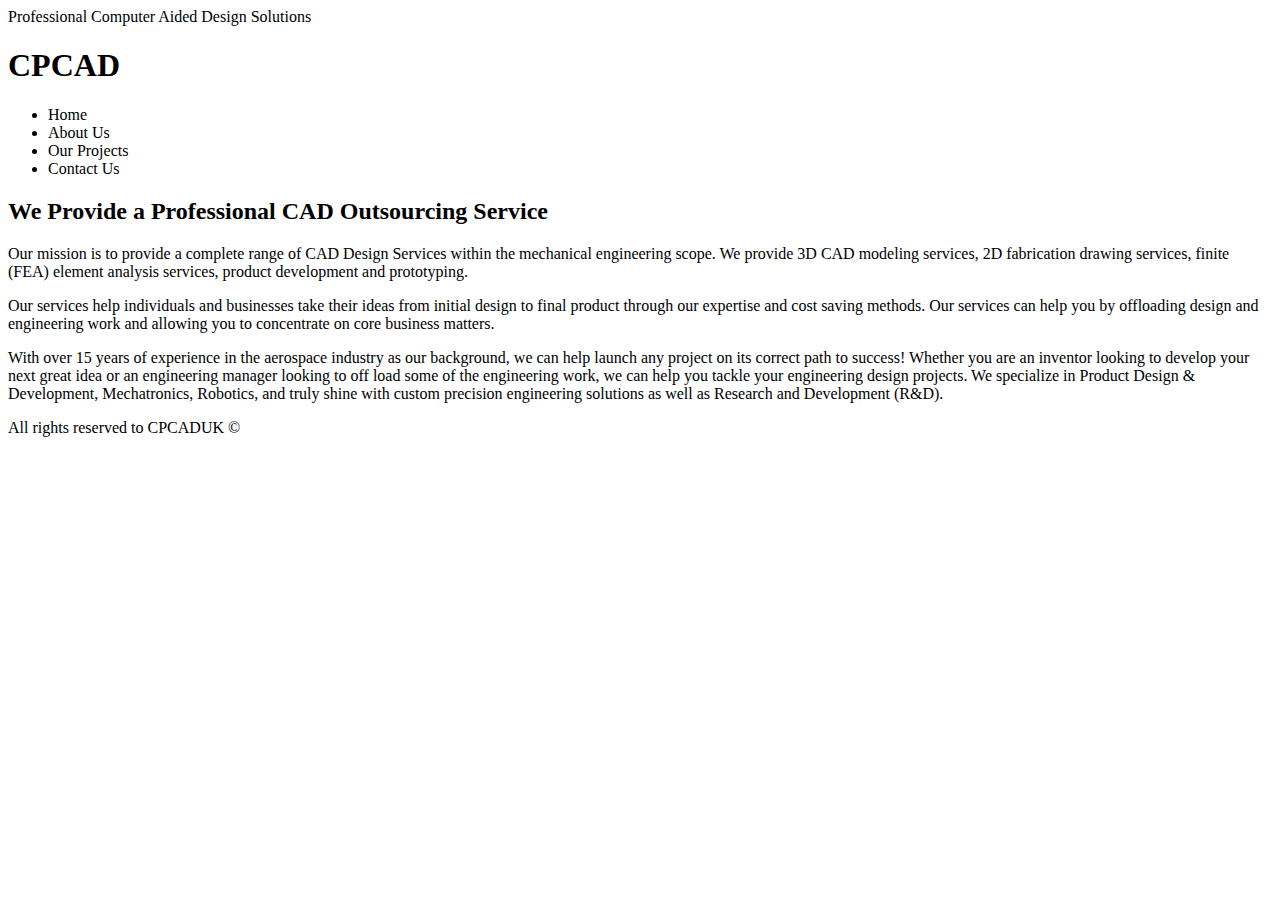
==== index.html @ de48b770 "Add files via upload" ====
<!DOCTYPE html>
<html>
    <head>
        <title>CPCAD</title>
        <link rel="stylesheet" href="css/style.css">
        <meta name="viewport" content="width=device-width">
    </head>
    
    <body>
        <header id="top" class="main-header">
            <span class="title">Professional Computer Aided Design Solutions</span>
            <h1>CPCAD</h1>
            <div class="navbar"></div>
                <ul>
                    <li>Home</li>
                    <li>About Us</li>
                    <li>Our Projects</li>
                    <li>Contact Us</li>
                </ul>
        </header>

        <nav></nav>

        <div class="primary-content t-border">
            <h2>We Provide a Professional CAD Outsourcing Service</h2>
            <p>Our mission is to provide a complete range of CAD Design Services within the mechanical engineering scope.
                We provide 3D CAD modeling services, 2D fabrication drawing services, finite (FEA) element analysis services,
                product development and prototyping.</p>
            <p>Our services help individuals and businesses take their ideas from initial design to final product through our expertise and cost saving methods.
                Our services can help you by offloading design and engineering work and allowing you to concentrate on core business matters.</p>
            <p>With over 15 years of experience in the aerospace industry as our background, we can help launch any project on its correct path to success!  
                Whether you are an inventor looking to develop your next great idea or an engineering manager looking to off load some of the engineering work, 
                we can help you tackle your engineering design projects.  We specialize in Product Design & Development, Mechatronics, Robotics, 
                and truly shine with custom precision engineering solutions as well as Research and Development (R&D). </p>
                
        <footer class="main-footer">
            <p>All rights reserved to CPCADUK &copy;</p>
        </footer>
    </body>
</html>
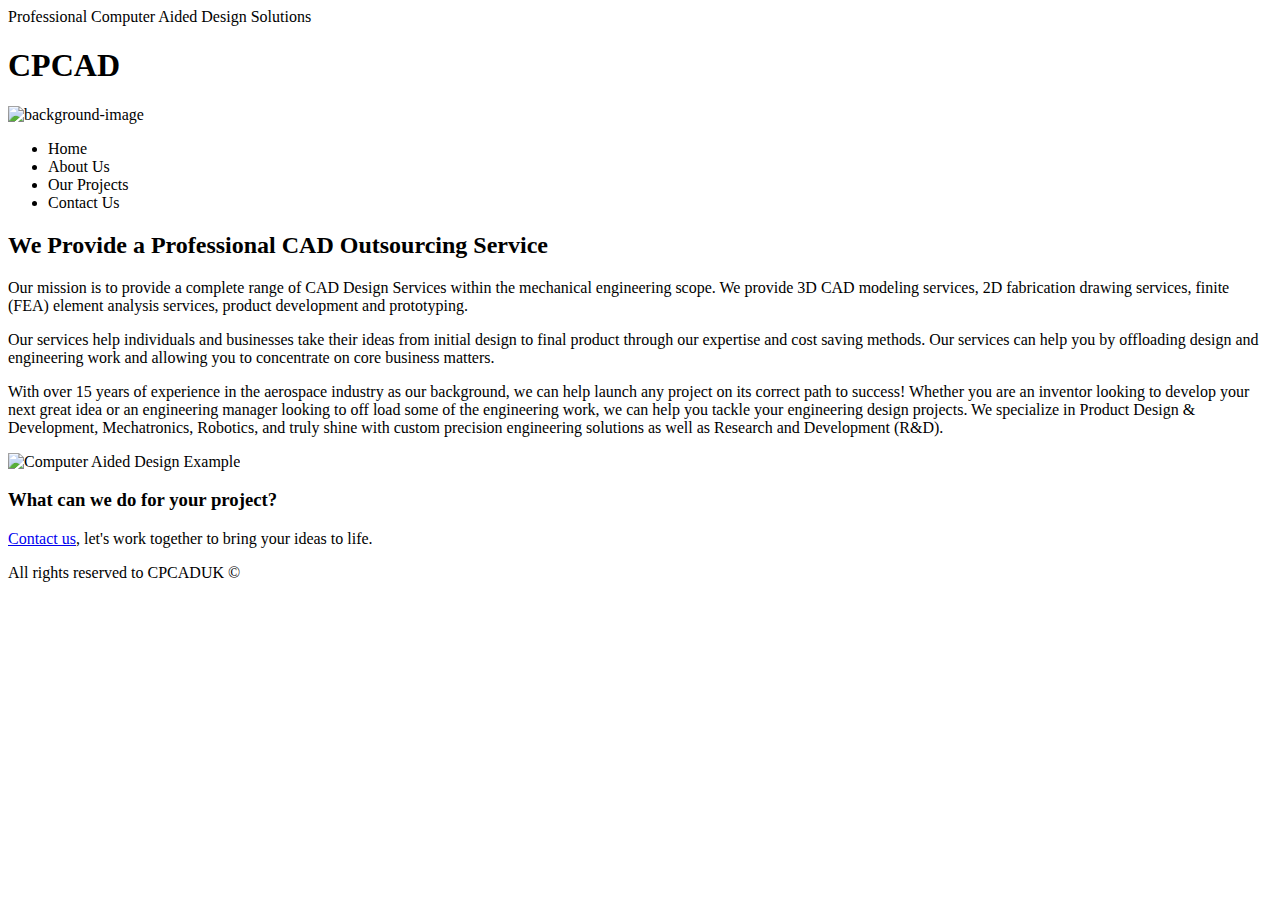
==== commit cd49cb4e: "Add files via upload" ====
--- a/index.html
+++ b/index.html
@@ -1,25 +1,29 @@
 <!DOCTYPE html>
 <html>
     <head>
-        <title>CPCAD</title>
+        <title>CPCAD - Excellent CAD Solutions</title>
         <link rel="stylesheet" href="css/style.css">
         <meta name="viewport" content="width=device-width">
+        <style>
+            @import url('https://fonts.googleapis.com/css2?family=Oswald:wght@300;400&display=swap');
+        </style>
     </head>
     
     <body>
         <header id="top" class="main-header">
             <span class="title">Professional Computer Aided Design Solutions</span>
             <h1>CPCAD</h1>
-            <div class="navbar"></div>
-                <ul>
-                    <li>Home</li>
-                    <li>About Us</li>
-                    <li>Our Projects</li>
-                    <li>Contact Us</li>
-                </ul>
+            <img src="img/background-image.webp" alt="background-image" id="background-image">
         </header>
 
-        <nav></nav>
+        <div class="navbar"></div>
+            <ul class="list-items">
+             <li>Home</li>
+                <li>About Us</li>
+                <li>Our Projects</li>
+                <li>Contact Us</li>
+            </ul>
+        </div>
 
         <div class="primary-content t-border">
             <h2>We Provide a Professional CAD Outsourcing Service</h2>
@@ -32,7 +36,16 @@
                 Whether you are an inventor looking to develop your next great idea or an engineering manager looking to off load some of the engineering work, 
                 we can help you tackle your engineering design projects.  We specialize in Product Design & Development, Mechatronics, Robotics, 
                 and truly shine with custom precision engineering solutions as well as Research and Development (R&D). </p>
-                
+        
+        <div>
+            <img src="img/cad-image.webp" alt="Computer Aided Design Example" class="cad-image">
+        </div>
+
+        <div class="secondary-content t-border">
+            <h3>What can we do for your project?</h3>
+            <p><a href="#contact-us.html">Contact us</a>, let's work together to bring your ideas to life.</p>
+        </div>
+
         <footer class="main-footer">
             <p>All rights reserved to CPCADUK &copy;</p>
         </footer>
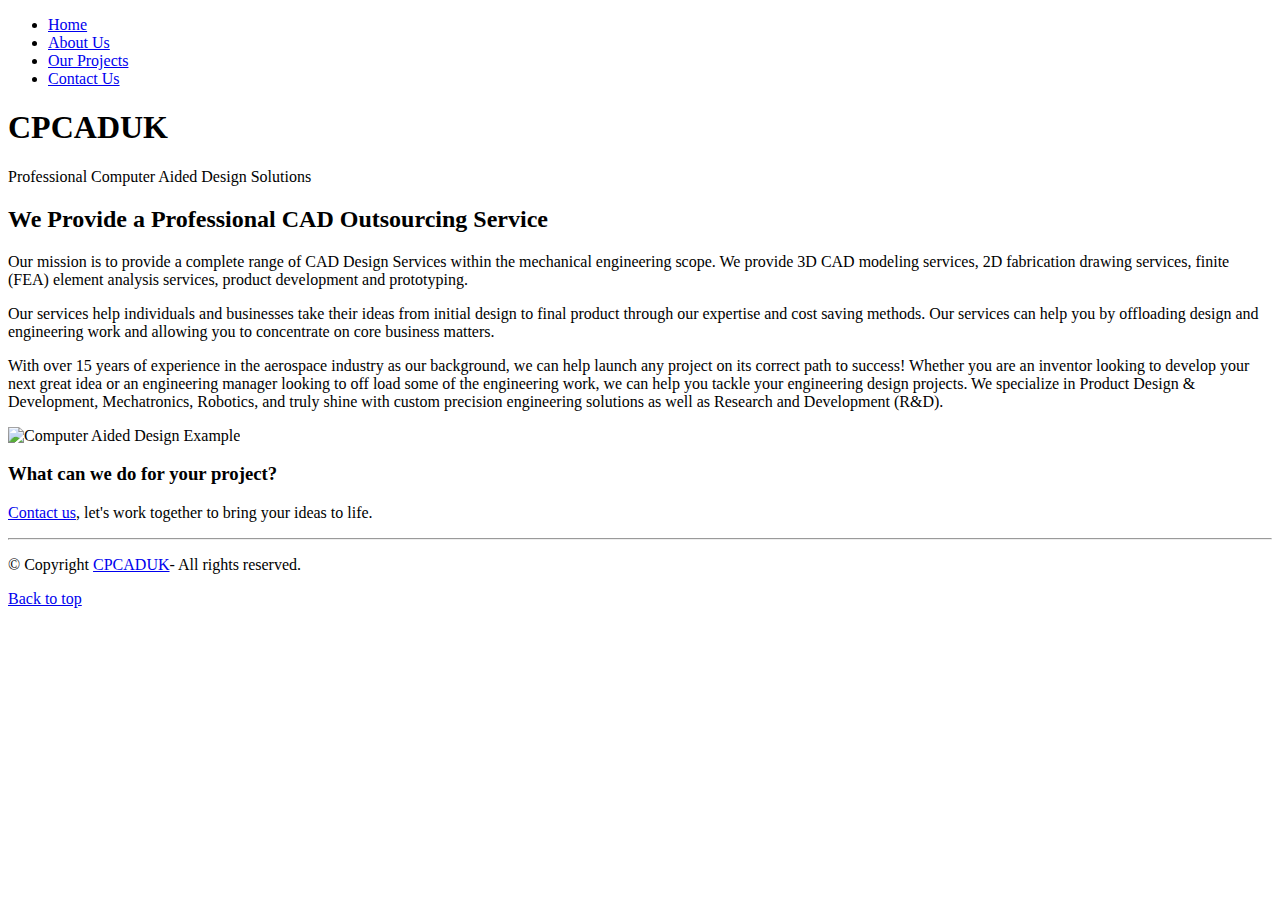
==== commit e130160a: "Add files via upload" ====
--- a/index.html
+++ b/index.html
@@ -1,7 +1,7 @@
 <!DOCTYPE html>
 <html>
     <head>
-        <title>CPCAD - Excellent CAD Solutions</title>
+        <title>CPCADUK - Excellent CAD Solutions</title>
         <link rel="stylesheet" href="css/style.css">
         <meta name="viewport" content="width=device-width">
         <style>
@@ -9,21 +9,21 @@
         </style>
     </head>
     
+    
+    <div id="nav" class="navbar"></div>
+        <ul id="top" class="list-items">
+            <li><a class="nav-button" href="#index">Home</a></li>
+            <li><a class="nav-button" href="#about-us">About Us</a></li>
+            <li><a class="nav-button" href="#projects">Our Projects</a></li>
+            <li><a class="nav-button" href="#contact-us">Contact Us</a></li>
+        </ul>
+    </div>
+
     <body>
-        <header id="top" class="main-header">
+        <header class="main-header">
+            <h1>CPCADUK</h1>
             <span class="title">Professional Computer Aided Design Solutions</span>
-            <h1>CPCAD</h1>
-            <img src="img/background-image.webp" alt="background-image" id="background-image">
         </header>
-
-        <div class="navbar"></div>
-            <ul class="list-items">
-             <li>Home</li>
-                <li>About Us</li>
-                <li>Our Projects</li>
-                <li>Contact Us</li>
-            </ul>
-        </div>
 
         <div class="primary-content t-border">
             <h2>We Provide a Professional CAD Outsourcing Service</h2>
@@ -38,7 +38,7 @@
                 and truly shine with custom precision engineering solutions as well as Research and Development (R&D). </p>
         
         <div>
-            <img src="img/cad-image.webp" alt="Computer Aided Design Example" class="cad-image">
+            <img src="img/cad-image.webp" alt="Computer Aided Design Example" class="cadimage">
         </div>
 
         <div class="secondary-content t-border">
@@ -46,8 +46,11 @@
             <p><a href="#contact-us.html">Contact us</a>, let's work together to bring your ideas to life.</p>
         </div>
 
+        <hr>
+
         <footer class="main-footer">
-            <p>All rights reserved to CPCADUK &copy;</p>
+            <p>&copy; Copyright <a href="#index.html">CPCADUK</a>- All rights reserved.</p>
+            <p><a href="#top">Back to top</a></p>
         </footer>
     </body>
 </html>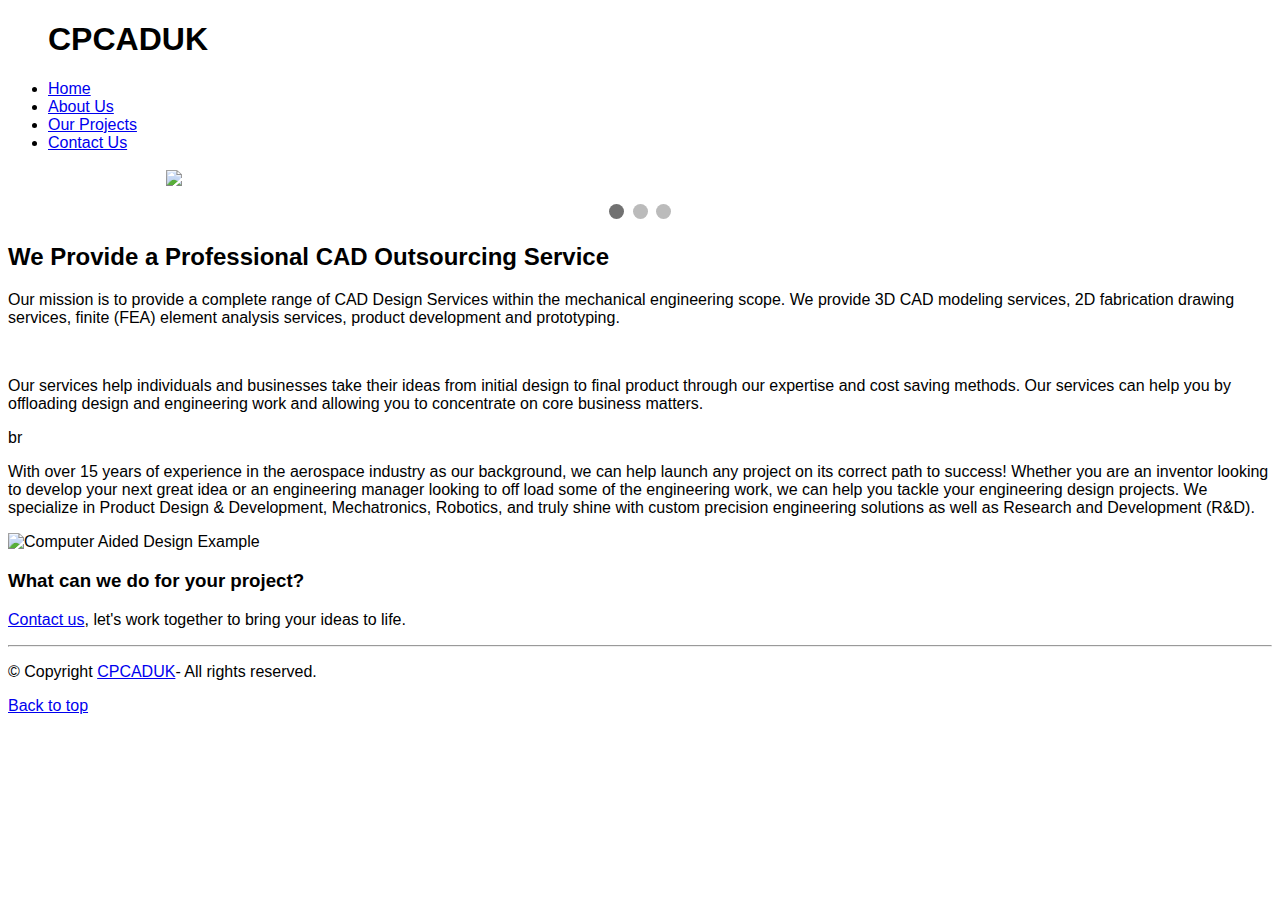
==== commit ea5ed816: "Add files via upload" ====
--- a/index.html
+++ b/index.html
@@ -1,9 +1,9 @@
 <!DOCTYPE html>
 <html>
     <head>
-        <title>CPCADUK - Excellent CAD Solutions</title>
+        <title>CPCADUK - Design Solutions</title>
         <link rel="stylesheet" href="css/style.css">
-        <meta name="viewport" content="width=device-width">
+        <meta name="viewport" content="width=device-width, initial-scale=1">
         <style>
             @import url('https://fonts.googleapis.com/css2?family=Oswald:wght@300;400&display=swap');
         </style>
@@ -12,6 +12,7 @@
     
     <div id="nav" class="navbar"></div>
         <ul id="top" class="list-items">
+            <h1>CPCADUK</h1>
             <li><a class="nav-button" href="#index">Home</a></li>
             <li><a class="nav-button" href="#about-us">About Us</a></li>
             <li><a class="nav-button" href="#projects">Our Projects</a></li>
@@ -21,17 +22,134 @@
 
     <body>
         <header class="main-header">
-            <h1>CPCADUK</h1>
-            <span class="title">Professional Computer Aided Design Solutions</span>
+            <style>
+                * {box-sizing: border-box;}
+                body {font-family: Verdana, sans-serif;}
+                .mySlides {display: none;}
+                img {vertical-align: middle;}
+                
+                /* Slideshow container */
+                .slideshow-container {
+                  max-width: 75%;
+                  max-height: 25%;
+                  position: relative;
+                  margin: auto;
+                }
+                
+                /* Caption text */
+                .text {
+                  color: #f2f2f2;
+                  font-size: 15px;
+                  padding: 8px 12px;
+                  position: absolute;
+                  bottom: 8px;
+                  width: 100%;
+                  text-align: center;
+                }
+                
+                /* Number text (1/3 etc) */
+                .numbertext {
+                  color: #f2f2f2;
+                  font-size: 12px;
+                  padding: 8px 12px;
+                  position: absolute;
+                  top: 0;
+                }
+                
+                /* The dots/bullets/indicators */
+                .dot {
+                  height: 15px;
+                  width: 15px;
+                  margin: 0 2px;
+                  background-color: #bbb;
+                  border-radius: 50%;
+                  display: inline-block;
+                  transition: background-color 0.6s ease;
+                }
+                
+                .active {
+                  background-color: #717171;
+                }
+                
+                /* Fading animation */
+                .fade {
+                  -webkit-animation-name: fade;
+                  -webkit-animation-duration: 1.5s;
+                  animation-name: fade;
+                  animation-duration: 1.5s;
+                }
+                
+                @-webkit-keyframes fade {
+                  from {opacity: .4} 
+                  to {opacity: 1}
+                }
+                
+                @keyframes fade {
+                  from {opacity: .4} 
+                  to {opacity: 1}
+                }
+                
+                /* On smaller screens, decrease text size */
+                @media only screen and (max-width: 300px) {
+                  .text {font-size: 11px}
+                }
+                </style>
+                </head>
+                <body>
+                
+                <div class="slideshow-container">
+                
+                <div class="mySlides fade">
+                  <img src="img/img1.jpg" style="width:125%">
+                </div>
+                
+                <div class="mySlides fade">
+                  <img src="img/img2.jpg" style="width:125%">
+                </div>
+                
+                <div class="mySlides fade">
+                  <img src="img/img3.jpg" style="width:125%">
+                </div>
+                
+                </div>
+                <br>
+                
+                <div style="text-align:center">
+                  <span class="dot"></span> 
+                  <span class="dot"></span> 
+                  <span class="dot"></span> 
+                </div>
+                
+                <script>
+                var slideIndex = 0;
+                showSlides();
+                
+                function showSlides() {
+                  var i;
+                  var slides = document.getElementsByClassName("mySlides");
+                  var dots = document.getElementsByClassName("dot");
+                  for (i = 0; i < slides.length; i++) {
+                    slides[i].style.display = "none";  
+                  }
+                  slideIndex++;
+                  if (slideIndex > slides.length) {slideIndex = 1}    
+                  for (i = 0; i < dots.length; i++) {
+                    dots[i].className = dots[i].className.replace(" active", "");
+                  }
+                  slides[slideIndex-1].style.display = "block";  
+                  dots[slideIndex-1].className += " active";
+                  setTimeout(showSlides, 5000); // Change image every 2 seconds
+                }
+                </script>
         </header>
 
         <div class="primary-content t-border">
             <h2>We Provide a Professional CAD Outsourcing Service</h2>
             <p>Our mission is to provide a complete range of CAD Design Services within the mechanical engineering scope.
                 We provide 3D CAD modeling services, 2D fabrication drawing services, finite (FEA) element analysis services,
-                product development and prototyping.</p>
+                product development and prototyping.</p> <br>
             <p>Our services help individuals and businesses take their ideas from initial design to final product through our expertise and cost saving methods.
-                Our services can help you by offloading design and engineering work and allowing you to concentrate on core business matters.</p>
+                Our services can help you by offloading design and engineering work and allowing you to concentrate on core business matters.</p> br
             <p>With over 15 years of experience in the aerospace industry as our background, we can help launch any project on its correct path to success!  
                 Whether you are an inventor looking to develop your next great idea or an engineering manager looking to off load some of the engineering work, 
                 we can help you tackle your engineering design projects.  We specialize in Product Design & Development, Mechatronics, Robotics, 
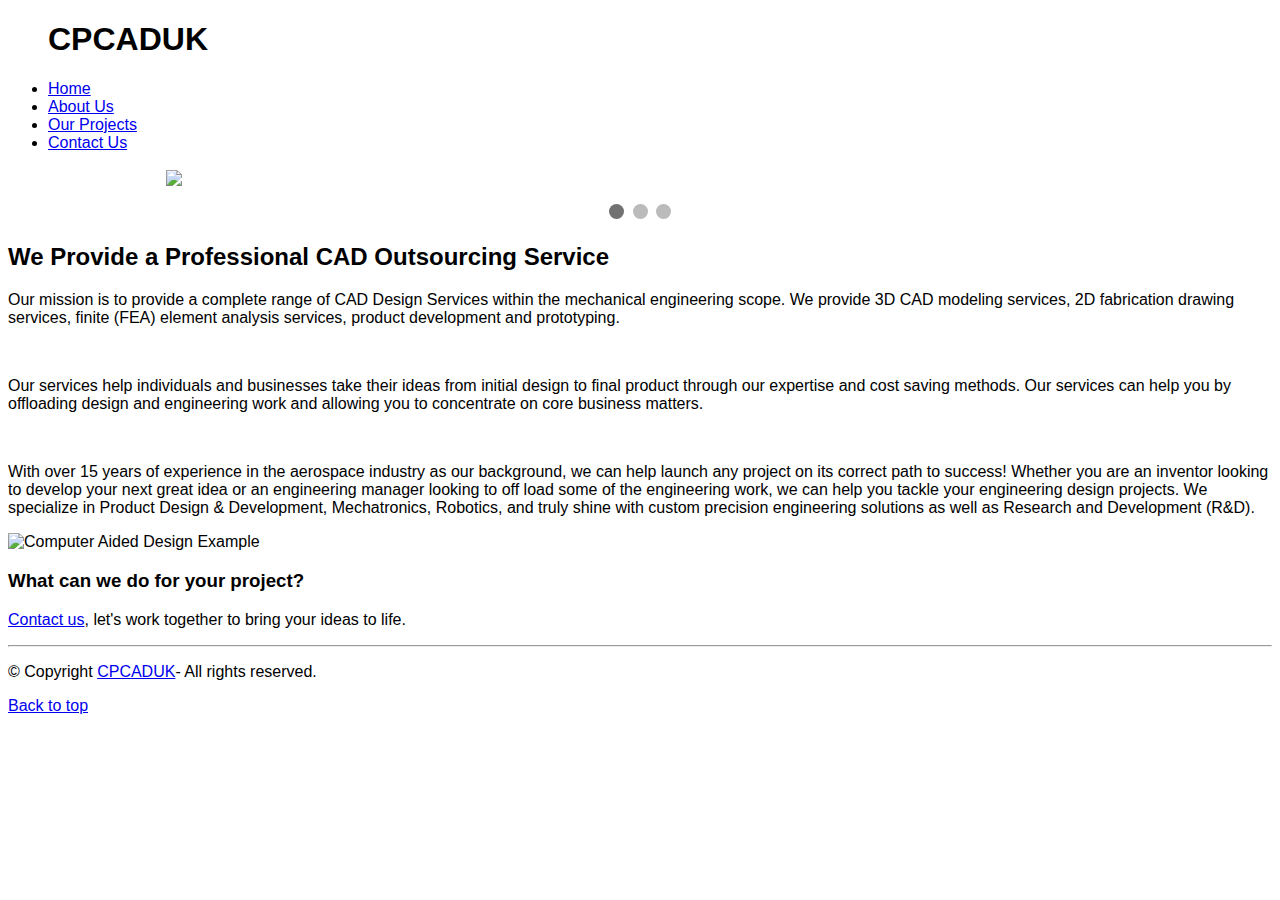
==== commit dbb56a51: "Add files via upload" ====
--- a/index.html
+++ b/index.html
@@ -13,10 +13,10 @@
     <div id="nav" class="navbar"></div>
         <ul id="top" class="list-items">
             <h1>CPCADUK</h1>
-            <li><a class="nav-button" href="#index">Home</a></li>
-            <li><a class="nav-button" href="#about-us">About Us</a></li>
-            <li><a class="nav-button" href="#projects">Our Projects</a></li>
-            <li><a class="nav-button" href="#contact-us">Contact Us</a></li>
+            <li><a class="nav-button" href="index.html">Home</a></li>
+            <li><a class="nav-button" href="about-us.html">About Us</a></li>
+            <li><a class="nav-button" href="projects.html">Our Projects</a></li>
+            <li><a class="nav-button" href="contact-us.html">Contact Us</a></li>
         </ul>
     </div>
 
@@ -147,16 +147,18 @@
             <h2>We Provide a Professional CAD Outsourcing Service</h2>
             <p>Our mission is to provide a complete range of CAD Design Services within the mechanical engineering scope.
                 We provide 3D CAD modeling services, 2D fabrication drawing services, finite (FEA) element analysis services,
-                product development and prototyping.</p> <br>
+                product development and prototyping.</p> 
+                <br>
             <p>Our services help individuals and businesses take their ideas from initial design to final product through our expertise and cost saving methods.
-                Our services can help you by offloading design and engineering work and allowing you to concentrate on core business matters.</p> br
+                Our services can help you by offloading design and engineering work and allowing you to concentrate on core business matters.</p> 
+                <br>
             <p>With over 15 years of experience in the aerospace industry as our background, we can help launch any project on its correct path to success!  
                 Whether you are an inventor looking to develop your next great idea or an engineering manager looking to off load some of the engineering work, 
                 we can help you tackle your engineering design projects.  We specialize in Product Design & Development, Mechatronics, Robotics, 
                 and truly shine with custom precision engineering solutions as well as Research and Development (R&D). </p>
         
         <div>
-            <img src="img/cad-image.webp" alt="Computer Aided Design Example" class="cadimage">
+            <img src="img/turbo-fan.jpg" alt="Computer Aided Design Example" class="cadimage">
         </div>
 
         <div class="secondary-content t-border">
